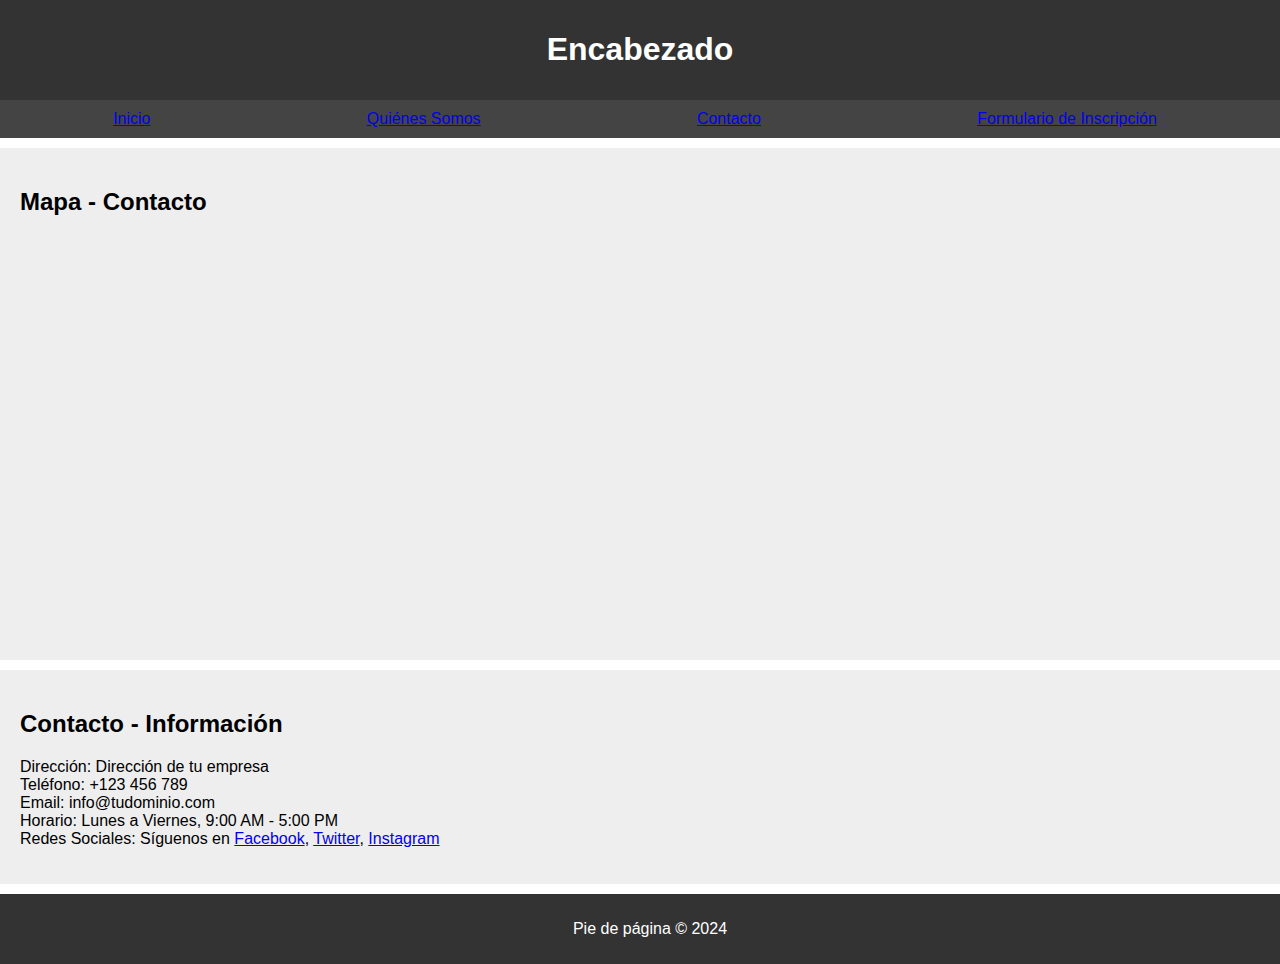
==== pages/contacto.html @ 10f0c75c "Primer commit" ====
<!DOCTYPE html>
<html lang="es">
<head>
    <meta charset="UTF-8">
    <meta name="viewport" content="width=device-width, initial-scale=1.0">
    <title>Contacto</title>
    <link rel="stylesheet" href="../estilos/contacto.css">
</head>
<body>

    <header>
        <h1>Encabezado</h1>
    </header>

    <nav>
        <ul>
            <li><a href="../index.html">Inicio</a></li>
            <li><a href="./quienesSomos.html">Quiénes Somos</a></li>
            <li><a href="./contacto.html">Contacto</a></li>
            <li><a href="./registro.html">Formulario de Inscripción</a></li>
        </ul>
    </nav>

    <section>
        <h2>Mapa - Contacto</h2>
        <!-- Aquí puedes insertar el código del mapa, por ejemplo, un iframe de Google Maps -->
        <iframe src="https://www.google.com/maps/embed?pb=!1m18!1m12!1m3!1d12345.678901234567!2d-73.987654!3d40.123456!4s0x0:0x0!5e0!3m2!1sen!2sus!4v1234567890123!5m2!1sen!2sus" width="600" height="450" style="border:0;" allowfullscreen="" loading="lazy"></iframe>
    </section>

    <section>
        <h2>Contacto - Información</h2>
        <ul>
            <li>Dirección: Dirección de tu empresa</li>
            <li>Teléfono: +123 456 789</li>
            <li>Email: info@tudominio.com</li>
            <li>Horario: Lunes a Viernes, 9:00 AM - 5:00 PM</li>
            <li>Redes Sociales: Síguenos en <a href="#">Facebook</a>, <a href="#">Twitter</a>, <a href="#">Instagram</a></li>
        </ul>
    </section>

    <footer>
        <p>Pie de página &copy; 2024</p>
    </footer>

</body>
</html>
---- estilos/contacto.css ----
body {
    font-family: Arial, sans-serif;
    margin: 0;
    padding: 0;
    box-sizing: border-box;
}

header {
    background-color: #333;
    color: white;
    padding: 10px;
    text-align: center;
}

nav {
    background-color: #444;
    padding: 10px;
}

nav ul {
    list-style-type: none;
    margin: 0;
    padding: 0;
    display: flex;
    justify-content: space-around;
}

nav li {
    display: inline;
    margin-right: 10px;
}

section {
    padding: 20px;
    margin: 10px 0;
    background-color: #eee;
}

iframe {
    width: 100%;
    height: 400px;
    border: 0;
}

ul {
    list-style-type: none;
    padding: 0;
}

footer {
    background-color: #333;
    color: white;
    text-align: center;
    padding: 10px;
    position: relative;
    bottom: 0;
    width: 100%;
}
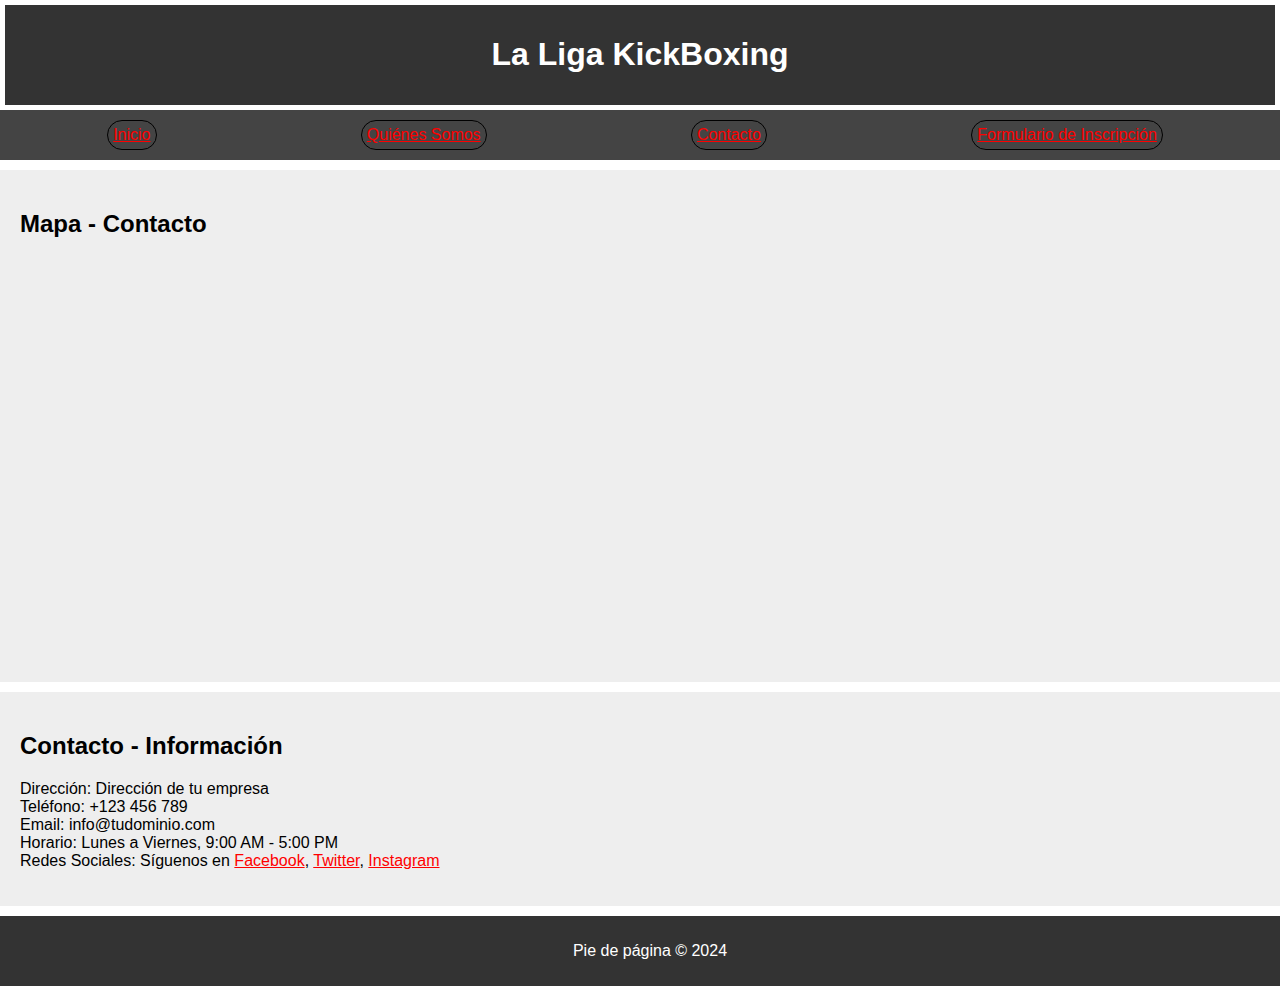
==== commit 58d7e27e: "modifico el estilo del header y nav" ====
--- a/pages/contacto.html
+++ b/pages/contacto.html
@@ -1,15 +1,17 @@
 <!DOCTYPE html>
 <html lang="es">
+
 <head>
     <meta charset="UTF-8">
     <meta name="viewport" content="width=device-width, initial-scale=1.0">
     <title>Contacto</title>
     <link rel="stylesheet" href="../estilos/contacto.css">
 </head>
+
 <body>
 
     <header>
-        <h1>Encabezado</h1>
+        <h1>La Liga KickBoxing</h1>
     </header>
 
     <nav>
@@ -24,7 +26,9 @@
     <section>
         <h2>Mapa - Contacto</h2>
         <!-- Aquí puedes insertar el código del mapa, por ejemplo, un iframe de Google Maps -->
-        <iframe src="https://www.google.com/maps/embed?pb=!1m18!1m12!1m3!1d12345.678901234567!2d-73.987654!3d40.123456!4s0x0:0x0!5e0!3m2!1sen!2sus!4v1234567890123!5m2!1sen!2sus" width="600" height="450" style="border:0;" allowfullscreen="" loading="lazy"></iframe>
+        <iframe
+            src="https://www.google.com/maps/embed?pb=!1m18!1m12!1m3!1d12345.678901234567!2d-73.987654!3d40.123456!4s0x0:0x0!5e0!3m2!1sen!2sus!4v1234567890123!5m2!1sen!2sus"
+            width="600" height="450" style="border:0;" allowfullscreen="" loading="lazy"></iframe>
     </section>
 
     <section>
@@ -34,7 +38,8 @@
             <li>Teléfono: +123 456 789</li>
             <li>Email: info@tudominio.com</li>
             <li>Horario: Lunes a Viernes, 9:00 AM - 5:00 PM</li>
-            <li>Redes Sociales: Síguenos en <a href="#">Facebook</a>, <a href="#">Twitter</a>, <a href="#">Instagram</a></li>
+            <li>Redes Sociales: Síguenos en <a href="#">Facebook</a>, <a href="#">Twitter</a>, <a href="#">Instagram</a>
+            </li>
         </ul>
     </section>
 
@@ -43,4 +48,5 @@
     </footer>
 
 </body>
-</html>
+
+</html>--- a/estilos/contacto.css
+++ b/estilos/contacto.css
@@ -1,5 +1,6 @@
 body {
     font-family: Arial, sans-serif;
+    color: black;
     margin: 0;
     padding: 0;
     box-sizing: border-box;
@@ -9,6 +10,7 @@
     background-color: #333;
     color: white;
     padding: 10px;
+    margin: 5px;
     text-align: center;
 }
 
@@ -26,8 +28,15 @@
 }
 
 nav li {
+    border: solid black 1px;
+    border-radius: 20px;
     display: inline;
     margin-right: 10px;
+    padding: 5px;
+}
+
+a {
+    color: red;
 }
 
 section {
@@ -55,4 +64,4 @@
     position: relative;
     bottom: 0;
     width: 100%;
-}
+}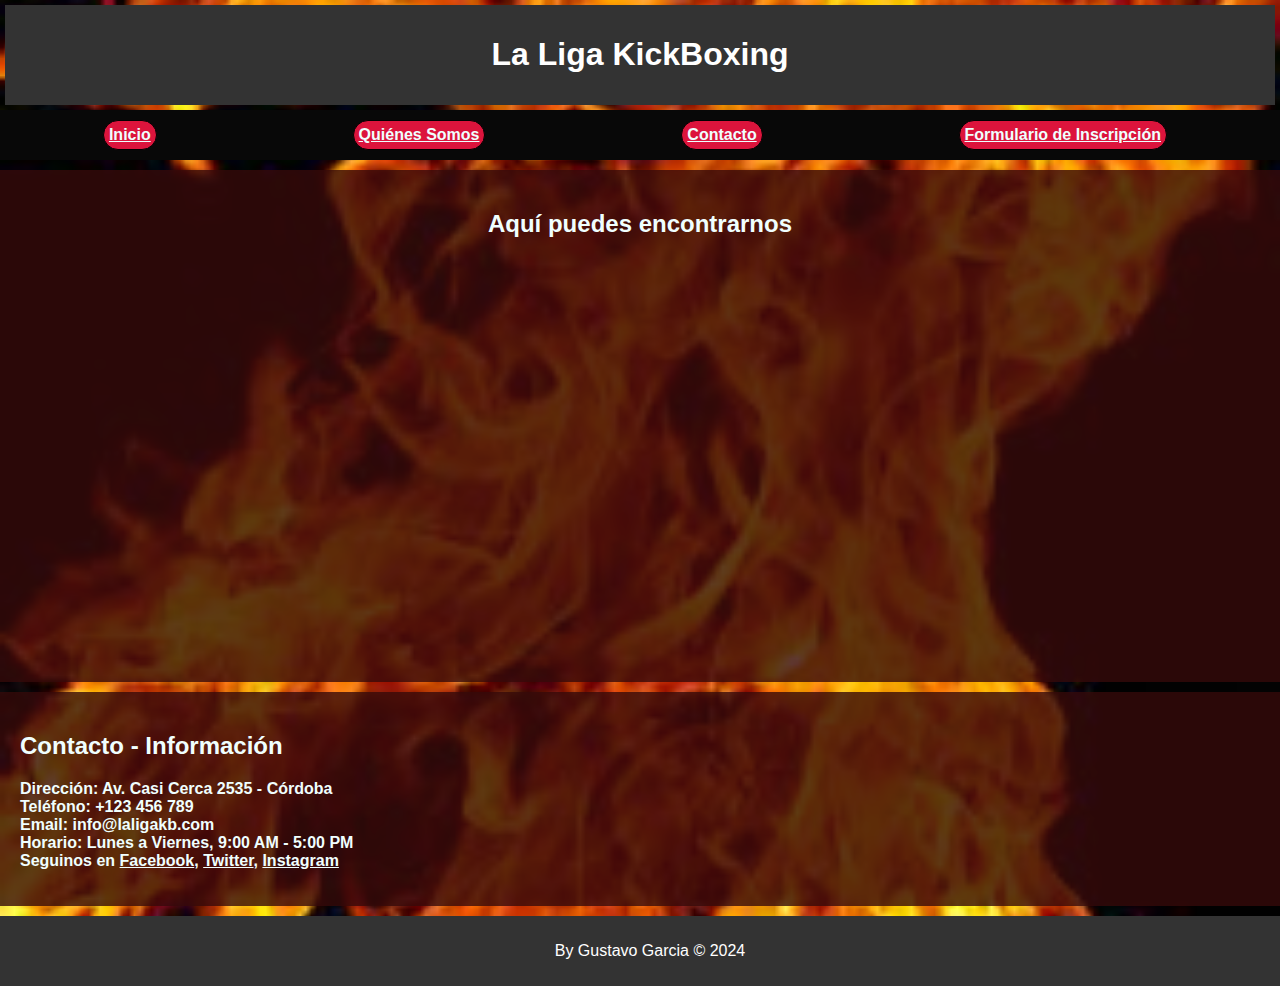
==== commit e9421980: "trabajando con js" ====
--- a/pages/contacto.html
+++ b/pages/contacto.html
@@ -24,27 +24,24 @@
     </nav>
 
     <section>
-        <h2>Mapa - Contacto</h2>
-        <!-- Aquí puedes insertar el código del mapa, por ejemplo, un iframe de Google Maps -->
-        <iframe
-            src="https://www.google.com/maps/embed?pb=!1m18!1m12!1m3!1d12345.678901234567!2d-73.987654!3d40.123456!4s0x0:0x0!5e0!3m2!1sen!2sus!4v1234567890123!5m2!1sen!2sus"
-            width="600" height="450" style="border:0;" allowfullscreen="" loading="lazy"></iframe>
+        <h2 class="centrado">Aquí puedes encontrarnos</h2>
+        <iframe src="https://www.google.com/maps/embed?pb=!1m18!1m12!1m3!1d27236.481562791912!2d-64.2063678!3d-31.426241349999998!2m3!1f0!2f0!3f0!3m2!1i1024!2i768!4f13.1!3m3!1m2!1s0x9432a29485b6a837%3A0xdb4ff7493d3ed589!2sParque%20Sarmiento!5e0!3m2!1ses-419!2sar!4v1705712420883!5m2!1ses-419!2sar" width="600" height="450" style="border:0;" allowfullscreen="" loading="lazy" referrerpolicy="no-referrer-when-downgrade"></iframe>
     </section>
 
     <section>
         <h2>Contacto - Información</h2>
         <ul>
-            <li>Dirección: Dirección de tu empresa</li>
+            <li>Dirección: Av. Casi Cerca 2535 - Córdoba</li>
             <li>Teléfono: +123 456 789</li>
-            <li>Email: info@tudominio.com</li>
+            <li>Email: info@laligakb.com</li>
             <li>Horario: Lunes a Viernes, 9:00 AM - 5:00 PM</li>
-            <li>Redes Sociales: Síguenos en <a href="#">Facebook</a>, <a href="#">Twitter</a>, <a href="#">Instagram</a>
+            <li>Seguinos en <a href="#">Facebook</a>, <a href="#">Twitter</a>, <a href="#">Instagram</a>
             </li>
         </ul>
     </section>
 
     <footer>
-        <p>Pie de página &copy; 2024</p>
+        <p>By Gustavo Garcia &copy; 2024</p>
     </footer>
 
 </body>
--- a/estilos/contacto.css
+++ b/estilos/contacto.css
@@ -1,4 +1,9 @@
 body {
+    background-image: url('../imagenes/llamas.jpg');
+    background-size: cover; /* Ajusta el tamaño del fondo para cubrir toda la pantalla */
+    background-position: center; /* Centra el fondo */
+    background-repeat: no-repeat; /* Evita la repetición del fondo */
+    height: 100vh; /* Ajusta la altura al 100% del viewport */
     font-family: Arial, sans-serif;
     color: black;
     margin: 0;
@@ -15,7 +20,7 @@
 }
 
 nav {
-    background-color: #444;
+    background-color: #080808;
     padding: 10px;
 }
 
@@ -28,6 +33,7 @@
 }
 
 nav li {
+    background-color: crimson;
     border: solid black 1px;
     border-radius: 20px;
     display: inline;
@@ -36,24 +42,54 @@
 }
 
 a {
-    color: red;
+    color: black;
+}
+
+nav li:hover {
+    background-color: white; /* Cambiar color de fondo al pasar el mouse */
+    border: solid black 1px;
+    border-radius: 20px;
+    display: inline;
+    margin-right: 10px;
+    padding: 5px;
+    color: black; /* Cambiar color del texto al pasar el mouse */
+}
+a:hover{
+    color: black;
 }
 
 section {
     padding: 20px;
     margin: 10px 0;
-    background-color: #eee;
+    background-color: rgba(54, 10, 10, 0.8);
 }
 
 iframe {
     width: 100%;
     height: 400px;
-    border: 0;
+    border: 1;
+    border-radius: 20px;
 }
 
+h2{
+    color: azure;
+}
+
+.centrado{
+    text-align: center;
+}
 ul {
     list-style-type: none;
     padding: 0;
+}
+
+li{
+    color: azure;
+    font-weight: bold;
+}
+
+li a{
+    color: azure;
 }
 
 footer {
